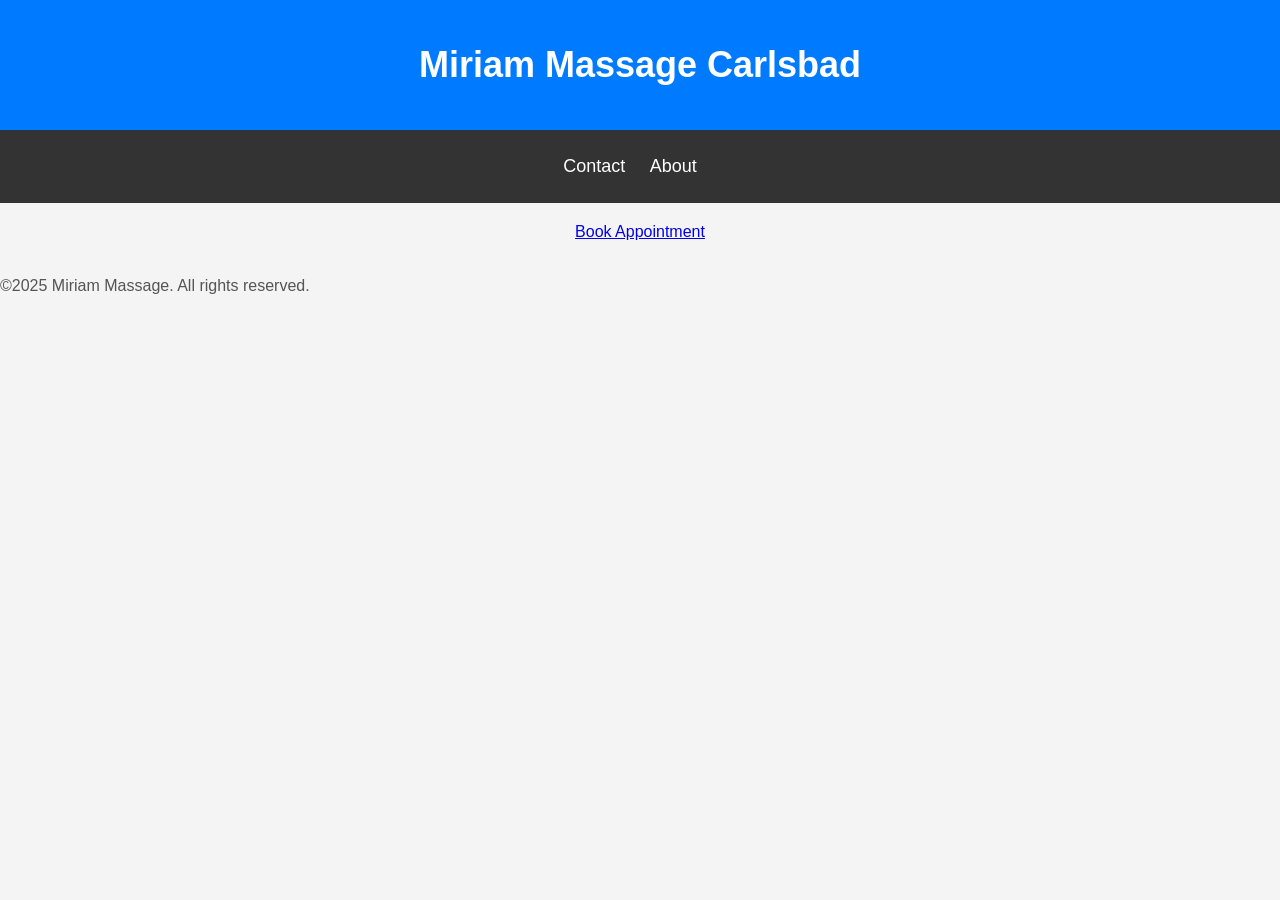
==== index.html @ 66084aaf "Add files via upload" ====
<!DOCTYPE html>
<html lang="en">
<head>
    <meta charset="UTF-8">
    <meta name="viewport" content="width=device-width, initial-scale=1.0">
    <title>Miriam Massage</title>
    <link rel="stylesheet" href="css/styles.css">
</head>
<body>
    <header>
        <h1>Miriam Massage Carlsbad</h1>
    </header>
    <nav>
        <ul>
            <li><a href="contact.html">Contact</a></li>
            <li><a href="about.html">About</a></li>

        </ul>
    </nav>
    <main>
	<a href="https://riammassage.as.me" target="_blank">Book Appointment</a>
    </main>
    <footer>
        <p>&copy;2025 Miriam Massage. All rights reserved.</p>
    </footer>
</body>
</html>
---- css/styles.css ----
/* General Styles */
body {
    font-family: Arial, sans-serif;
    margin: 0;
    padding: 0;
    background-color: #f4f4f4;
}

header {
    text-align: center;
    background-color: #007bff;
    padding: 20px;
}

h1 {
    color: white;
    font-size: 36px;
}

nav {
    background-color: #333;
    padding: 10px 0;
}

nav ul {
    list-style-type: none;
    padding: 0;
    text-align: center;
}

nav ul li {
    display: inline;
    margin-right: 20px;
}

nav ul li a {
    color: white;
    text-decoration: none;
    font-size: 18px;
}

nav ul li a:hover {
    text-decoration: underline;
}

main {
    text-align: center;
    padding: 20px;
}

h2 {
    color: #333;
}

p {
    color: #555;
}
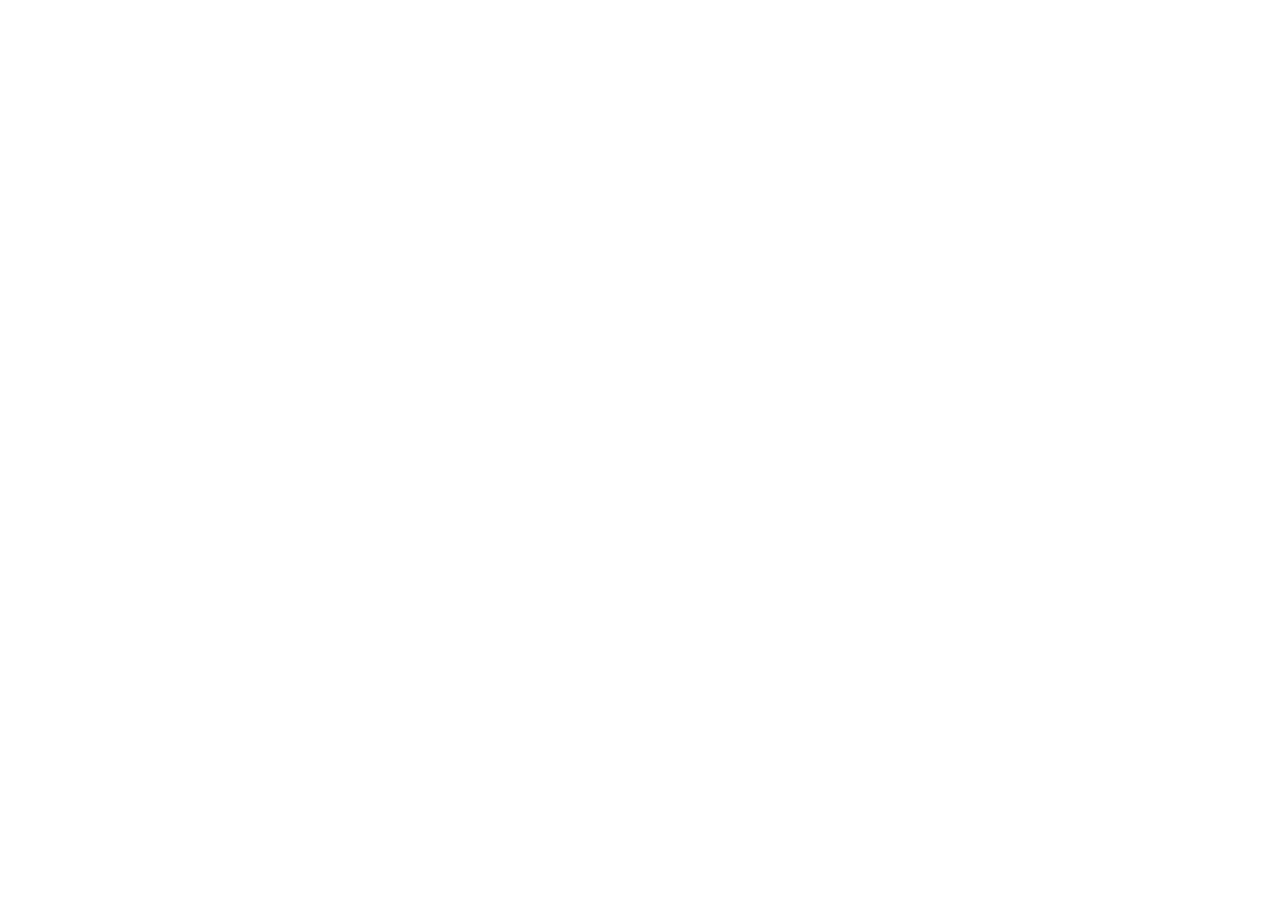
==== commit 3a34a9f0: "Update index.html" ====
--- a/index.html
+++ b/index.html
@@ -1,27 +1,19 @@
-<!DOCTYPE html>
+<!doctype html>
 <html lang="en">
 <head>
-    <meta charset="UTF-8">
-    <meta name="viewport" content="width=device-width, initial-scale=1.0">
-    <title>Miriam Massage</title>
-    <link rel="stylesheet" href="css/styles.css">
+  <meta charset="utf-8">
+  <title>Load External Site</title>
+  <meta name="viewport" content="width=device-width,initial-scale=1">
+  <!-- Alternative: uncomment the line below to redirect instead of embedding
+  <meta http-equiv="refresh" content="0;url=https://example.com">
+  -->
+  <style>
+    html,body { height:100%; margin:0; }
+    iframe { width:100%; height:100%; border:0; display:block; }
+  </style>
 </head>
 <body>
-    <header>
-        <h1>Miriam Massage Carlsbad</h1>
-    </header>
-    <nav>
-        <ul>
-            <li><a href="contact.html">Contact</a></li>
-            <li><a href="about.html">About</a></li>
-
-        </ul>
-    </nav>
-    <main>
-	<a href="https://riammassage.as.me" target="_blank">Book Appointment</a>
-    </main>
-    <footer>
-        <p>&copy;2025 Miriam Massage. All rights reserved.</p>
-    </footer>
+  <iframe src="https://deeptissuemassagecarlsbad.com/" title="External Site" sandbox="allow-same-origin allow-scripts allow-forms"></iframe>
 </body>
 </html>
+
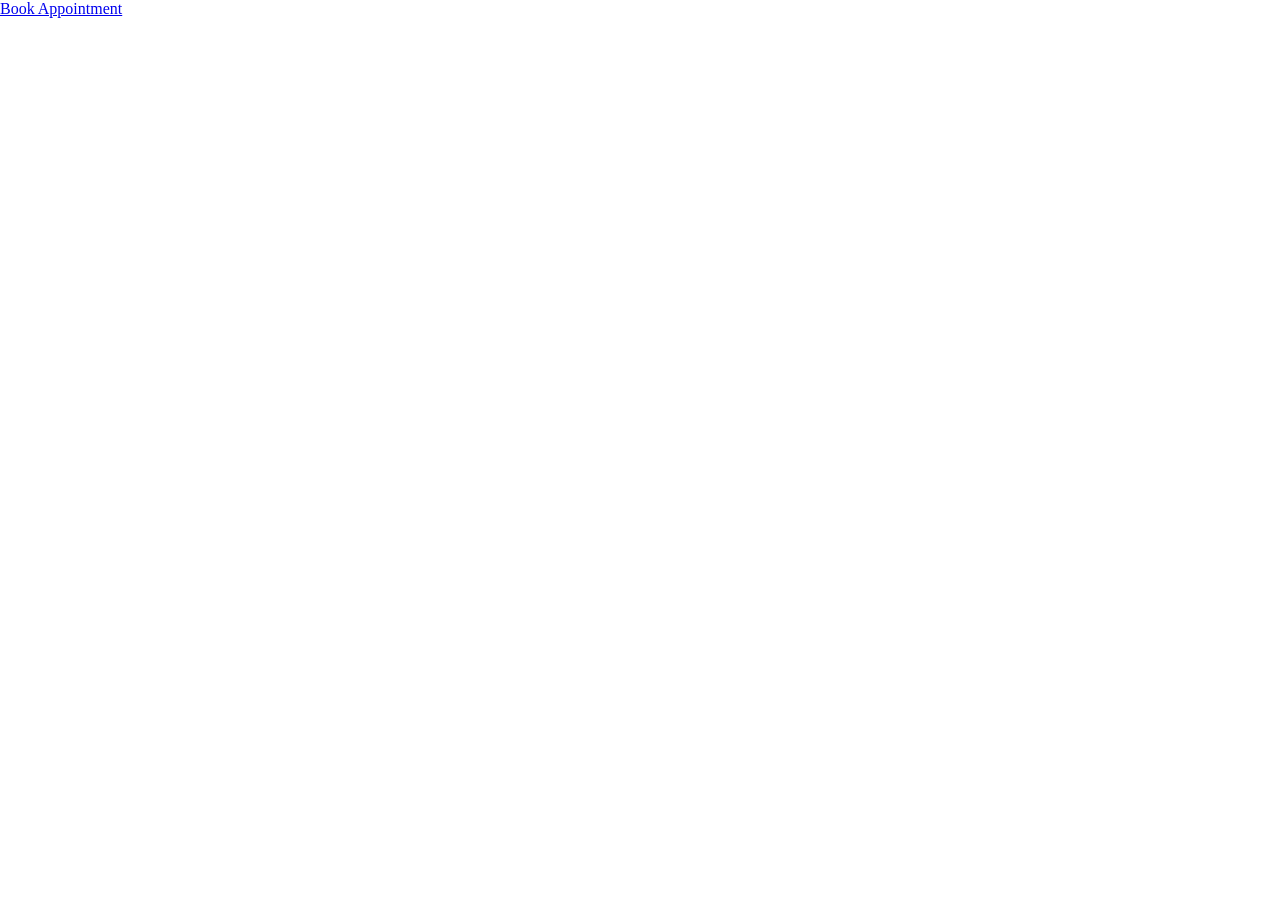
==== commit 00e428fa: "Update index.html" ====
--- a/index.html
+++ b/index.html
@@ -12,8 +12,8 @@
     iframe { width:100%; height:100%; border:0; display:block; }
   </style>
 </head>
-<body>
-  <iframe src="https://deeptissuemassagecarlsbad.com/" title="External Site" sandbox="allow-same-origin allow-scripts allow-forms"></iframe>
-</body>
+<main>
+  <a href="https://riammassage.as.me" target="_blank">Book Appointment</a>
+</main>
 </html>
 
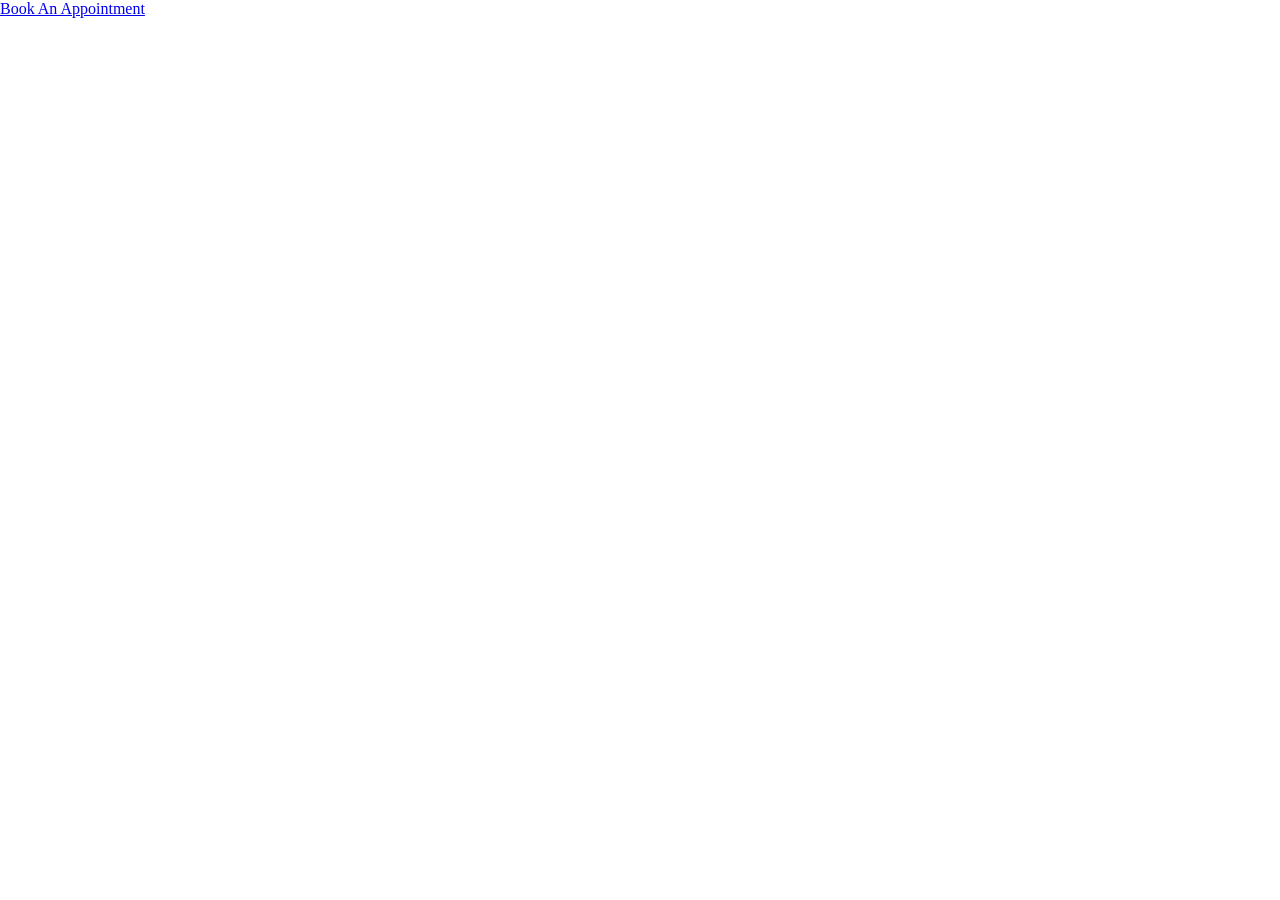
==== commit b5dfcef6: "Update index.html" ====
--- a/index.html
+++ b/index.html
@@ -13,7 +13,7 @@
   </style>
 </head>
 <main>
-  <a href="https://riammassage.as.me" target="_blank">Book Appointment</a>
+  <a href="https://riammassage.as.me" target="_blank">Book An Appointment</a>
 </main>
 </html>
 
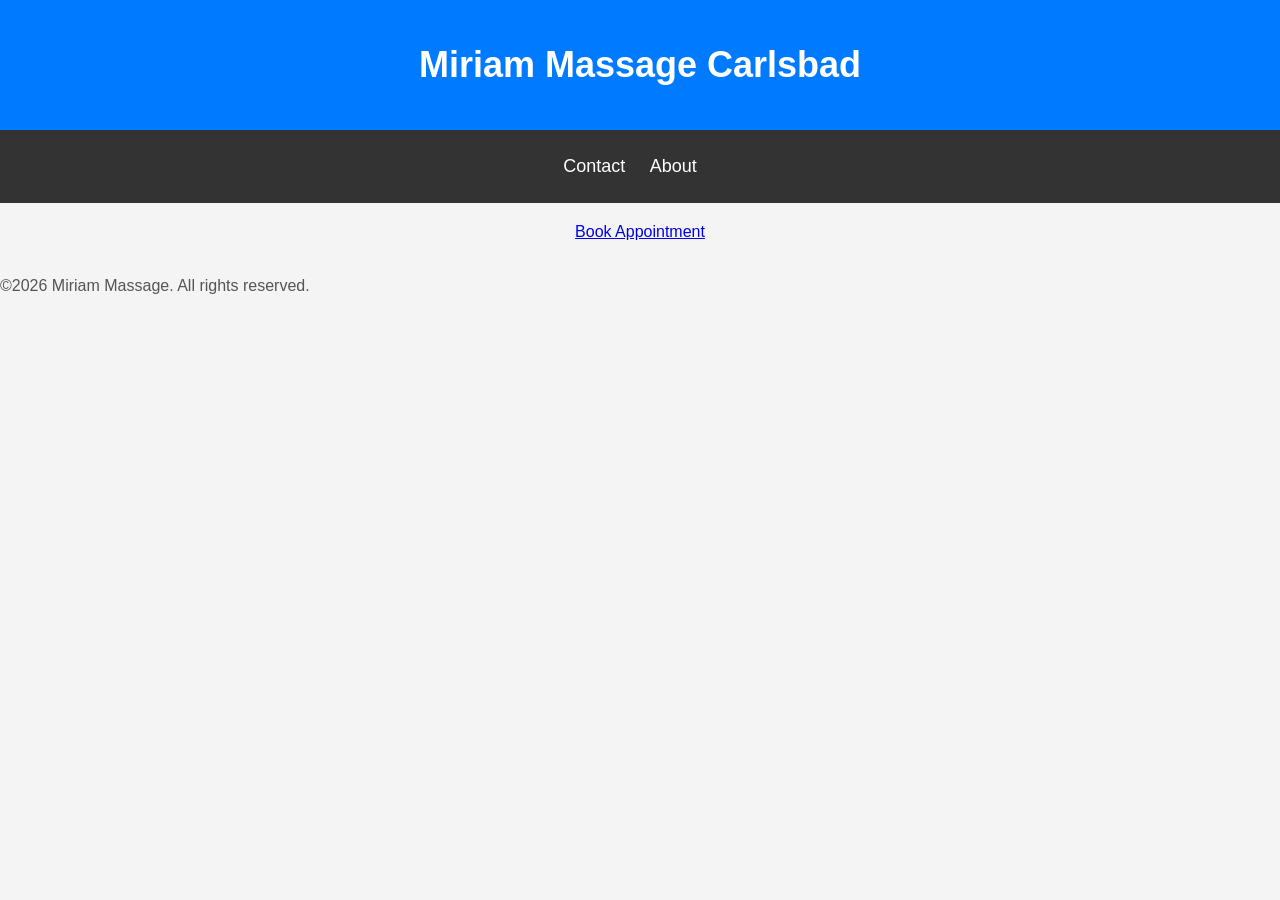
==== commit 1e2b72c8: "Update index.html" ====
--- a/index.html
+++ b/index.html
@@ -1,19 +1,37 @@
-<!doctype html>
+<!DOCTYPE html>
 <html lang="en">
 <head>
-  <meta charset="utf-8">
-  <title>Load External Site</title>
-  <meta name="viewport" content="width=device-width,initial-scale=1">
-  <!-- Alternative: uncomment the line below to redirect instead of embedding
-  <meta http-equiv="refresh" content="0;url=https://example.com">
-  -->
-  <style>
-    html,body { height:100%; margin:0; }
-    iframe { width:100%; height:100%; border:0; display:block; }
-  </style>
+	<!-- Google tag (gtag.js) -->
+<script async src="https://www.googletagmanager.com/gtag/js?id=G-C1ECTY4KZM"></script>
+<script>
+  window.dataLayer = window.dataLayer || [];
+  function gtag(){dataLayer.push(arguments);}
+  gtag('js', new Date());
+
+  gtag('config', 'G-C1ECTY4KZM');
+</script>
+    <meta charset="UTF-8">
+    <meta name="viewport" content="width=device-width, initial-scale=1.0">
+    <title>Miriam Massage</title>
+    <link rel="stylesheet" href="css/styles.css">
 </head>
-<main>
-  <a href="https://riammassage.as.me" target="_blank">Book An Appointment</a>
-</main>
+<body>
+    <header>
+        <h1>Miriam Massage Carlsbad</h1>
+    </header>
+    <nav>
+        <ul>
+            <li><a href="contact.html">Contact</a></li>
+            <li><a href="about.html">About</a></li>
+
+        </ul>
+    </nav>
+    <main>
+	<a href="https://riammassage.as.me" target="_blank">Book Appointment</a>
+    </main>
+    <footer>
+        <p>&copy;2026 Miriam Massage. All rights reserved.</p>
+    </footer>
+</body>
 </html>
 
--- a/css/styles.css
+++ b/css/styles.css
@@ -0,0 +1,57 @@
+/* General Styles */
+body {
+    font-family: Arial, sans-serif;
+    margin: 0;
+    padding: 0;
+    background-color: #f4f4f4;
+}
+
+header {
+    text-align: center;
+    background-color: #007bff;
+    padding: 20px;
+}
+
+h1 {
+    color: white;
+    font-size: 36px;
+}
+
+nav {
+    background-color: #333;
+    padding: 10px 0;
+}
+
+nav ul {
+    list-style-type: none;
+    padding: 0;
+    text-align: center;
+}
+
+nav ul li {
+    display: inline;
+    margin-right: 20px;
+}
+
+nav ul li a {
+    color: white;
+    text-decoration: none;
+    font-size: 18px;
+}
+
+nav ul li a:hover {
+    text-decoration: underline;
+}
+
+main {
+    text-align: center;
+    padding: 20px;
+}
+
+h2 {
+    color: #333;
+}
+
+p {
+    color: #555;
+}
